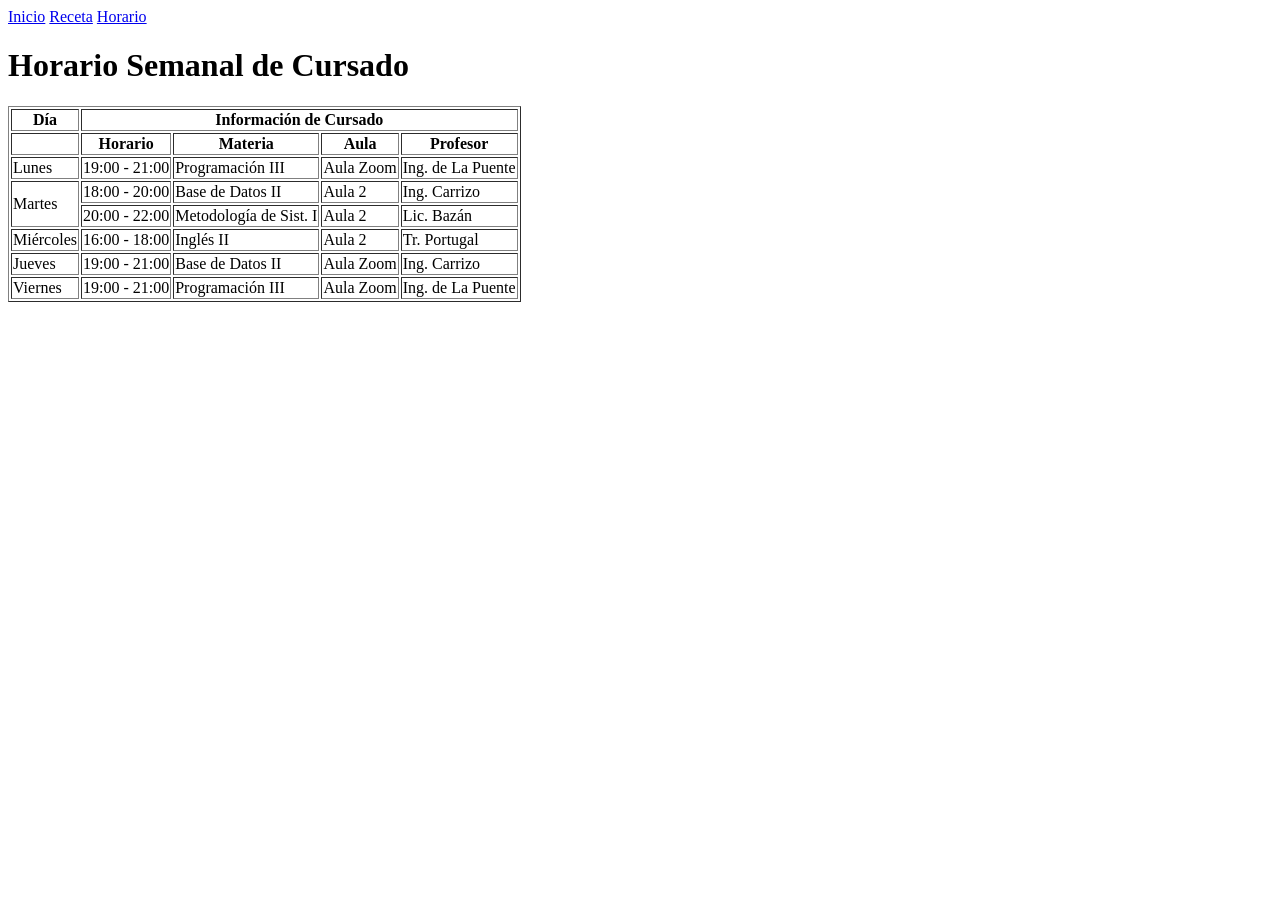
==== TP1/horario.html @ 8bf9d6fb "agrego página con tabla de horario" ====
<!DOCTYPE html>
<html lang="es">

<head>
    <meta charset="UTF-8">
    <title>Horario</title>
    <link rel="stylesheet" href="style.css">
</head>

<body>

    <nav>
        <a href="index.html">Inicio</a>
        <a href="receta.html">Receta</a>
        <a href="horario.html">Horario</a>
    </nav>

    <h1>Horario Semanal de Cursado</h1>

    <table border="1">

        <tr>
            <th>Día</th>
            <th colspan="4">Información de Cursado</th>
        </tr>

        <tr>
            <th></th>
            <th>Horario</th>
            <th>Materia</th>
            <th>Aula</th>
            <th>Profesor</th>
        </tr>


        <tr>
            <td>Lunes</td>
            <td>19:00 - 21:00</td>
            <td>Programación III</td>
            <td>Aula Zoom</td>
            <td>Ing. de La Puente</td>
        </tr>


        <tr>
            <td rowspan="2">Martes</td>
            <td>18:00 - 20:00</td>
            <td>Base de Datos II</td>
            <td>Aula 2</td>
            <td>Ing. Carrizo</td>
        </tr>

        <tr>
            <td>20:00 - 22:00</td>
            <td>Metodología de Sist. I</td>
            <td>Aula 2</td>
            <td>Lic. Bazán</td>
        </tr>


        <tr>
            <td>Miércoles</td>
            <td>16:00 - 18:00</td>
            <td>Inglés II</td>
            <td>Aula 2</td>
            <td>Tr. Portugal</td>
        </tr>


        <tr>
            <td>Jueves</td>
            <td>19:00 - 21:00</td>
            <td>Base de Datos II</td>
            <td>Aula Zoom</td>
            <td>Ing. Carrizo</td>
        </tr>


        <tr>
            <td>Viernes</td>
            <td>19:00 - 21:00</td>
            <td>Programación III</td>
            <td>Aula Zoom</td>
            <td>Ing. de La Puente</td>
        </tr>

    </table>

</body>

</html>
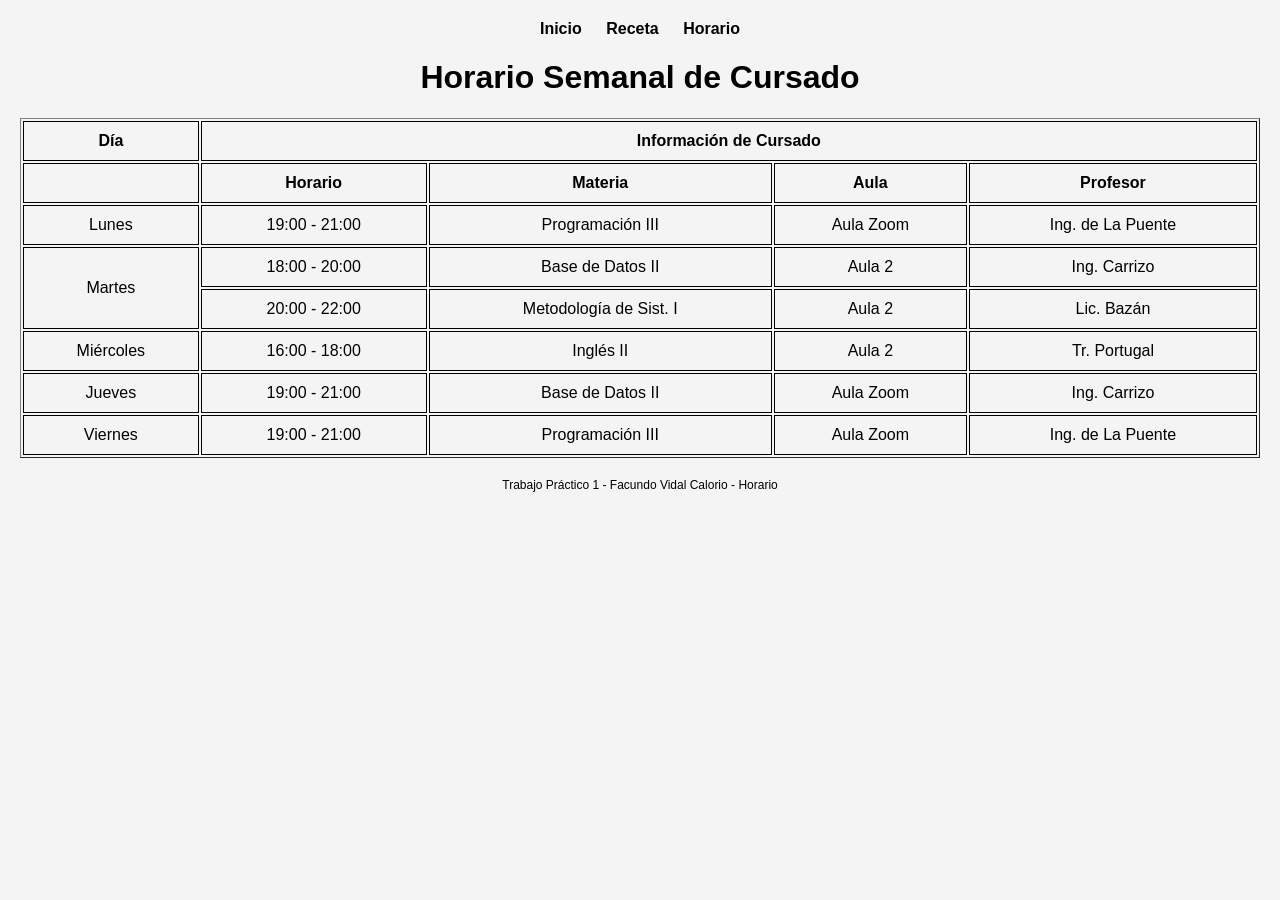
==== commit d7eaac64: "Aplico estilo CSS a la página" ====
--- a/TP1/horario.html
+++ b/TP1/horario.html
@@ -86,6 +86,10 @@
 
     </table>
 
+    <footer>
+        <p>Trabajo Práctico 1 - Facundo Vidal Calorio - Horario</p>
+    </footer>
+
 </body>
 
 </html>
--- a/TP1/style.css
+++ b/TP1/style.css
@@ -0,0 +1,57 @@
+body{
+font-family: Arial, sans-serif;
+background-color: #f4f4f4;
+margin: 20px;
+}
+
+h1{
+text-align:center;
+}
+
+nav{
+text-align:center;
+margin:20px;
+}
+
+nav a{
+text-decoration:none;
+margin:10px;
+color:black;
+font-weight:bold;
+}
+
+main{
+background:white;
+padding:20px;
+}
+
+p{
+margin-bottom:15px;
+}
+
+img{
+display:block;
+margin:20px auto;
+max-width:100%;
+}
+
+ul, ol{
+margin-left:30px;
+}
+
+table{
+width:100%;
+margin-top:20px;
+}
+
+th, td{
+border:1px solid black;
+padding:10px;
+text-align:center;
+}
+
+footer{
+text-align:center;
+font-size: 12px;
+margin-top:20px;
+}
